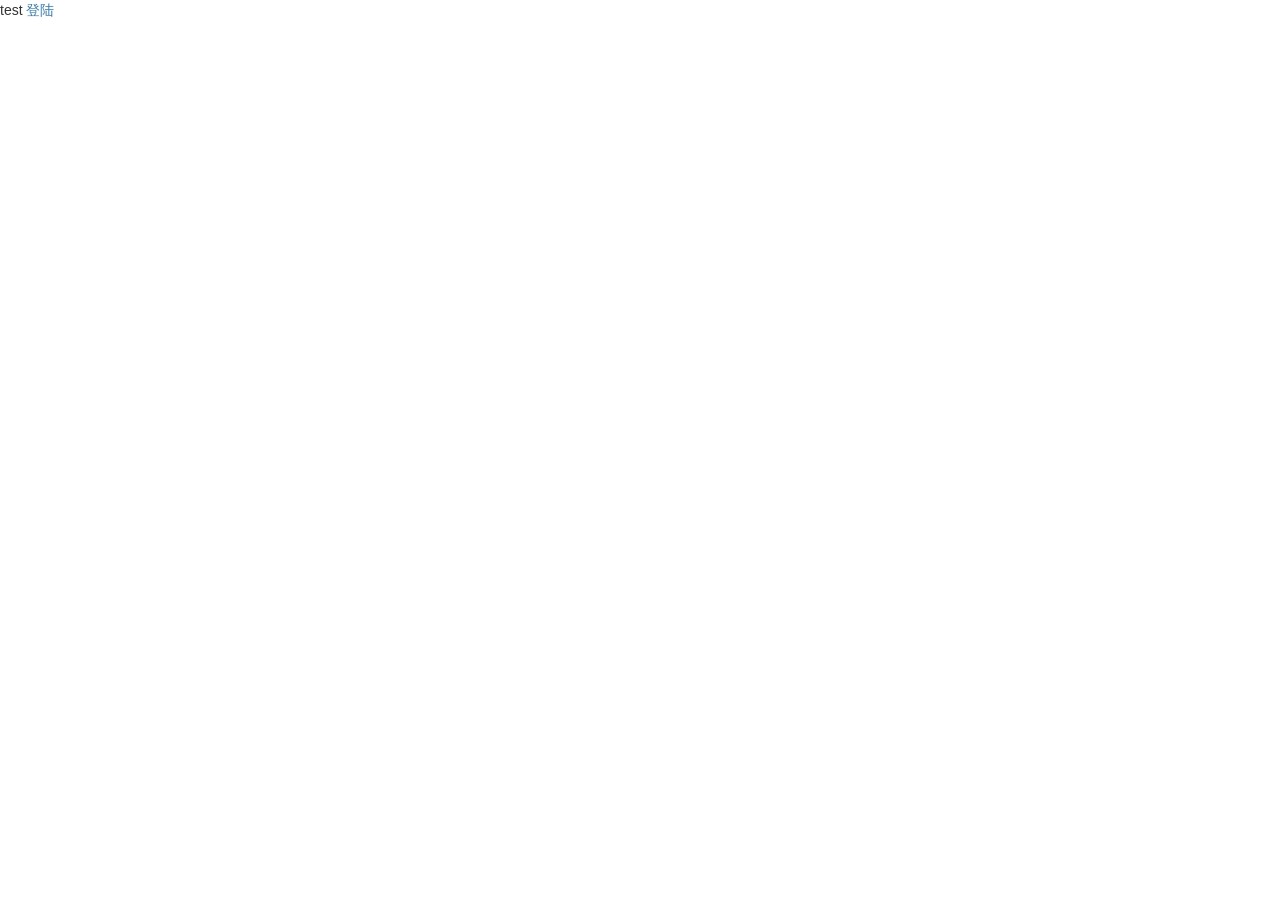
==== src/main/webapp/index.html @ 401f249e "项目前端架构构建完成" ====
<!DOCTYPE html>
<html lang="zh_CN">
<head>
    <meta charset="UTF-8">
    <meta http-equiv="X-UA-Compatible" content="IE=edge,chrome=1" />
    <meta name="viewport" content="width=device-width, initial-scale=1, maximum-scale=1"/>

    <link rel="shortcut icon" type="image/x-icon" href="favicon.ico" />
    <link rel="stylesheet" href="scripts/libs/bootstrap/3.3.5/css/bootstrap.min.css" />
    <link rel="stylesheet" href="styles/common.css" />
    <link rel="stylesheet" href="styles/apps/index.css" />

    <script type="text/javascript" src="scripts/header.js"></script>

    <title>test</title>
</head>
<body>
test
<a href="pages/login.html">登陆</a>

<script type="text/javascript" src="scripts/libs/require/require-2.3.2.min.js" data-main="scripts/apps/index"></script>
</body>
</html>
---- src/main/webapp/styles/common.css ----
@charset "UTF-8";

* {
    margin: 0;
    padding: 0;
}
---- src/main/webapp/styles/apps/index.css ----
@charset "UTF-8";
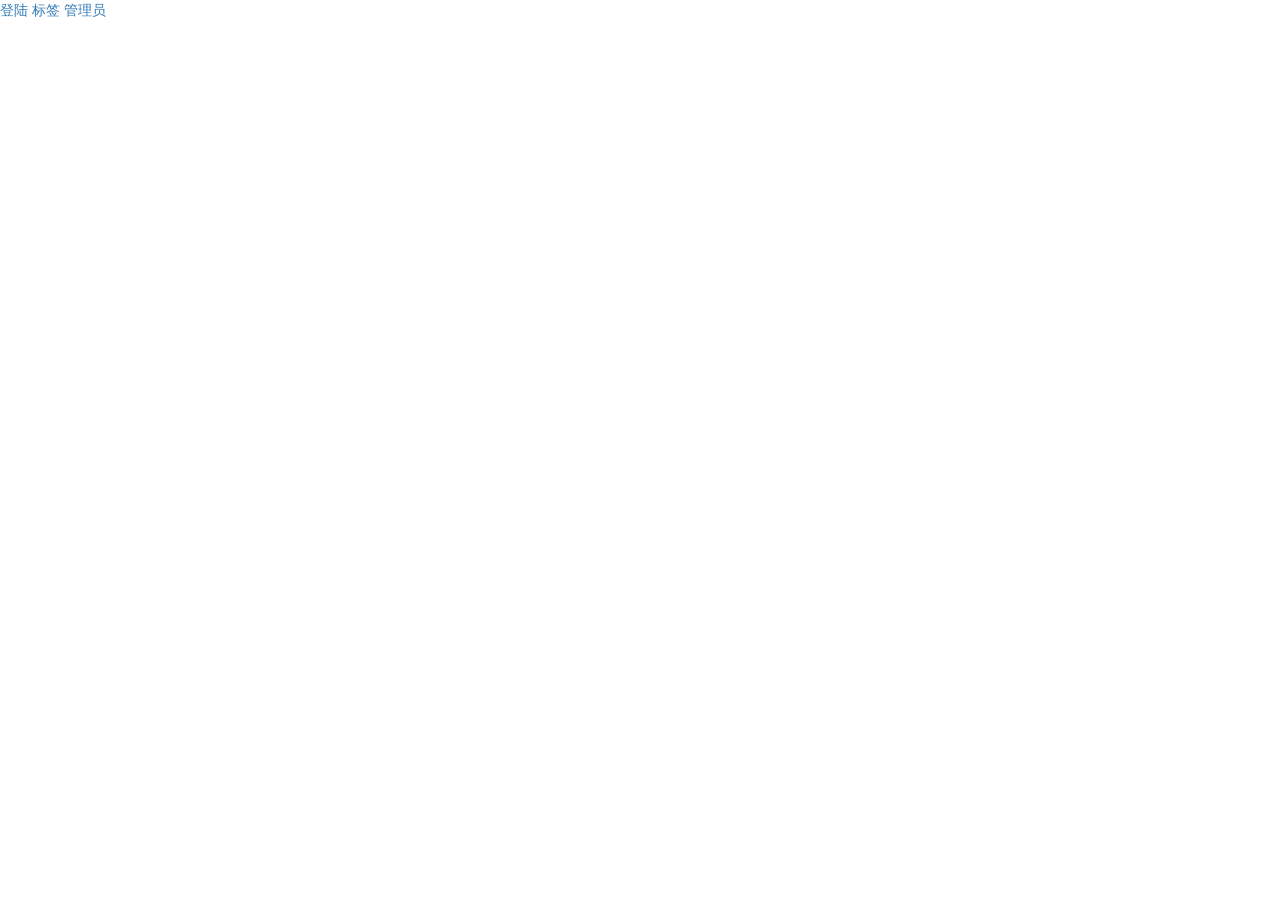
==== commit cc0fbccf: "添加文件测试路径调整" ====
--- a/src/main/webapp/index.html
+++ b/src/main/webapp/index.html
@@ -5,19 +5,20 @@
     <meta http-equiv="X-UA-Compatible" content="IE=edge,chrome=1" />
     <meta name="viewport" content="width=device-width, initial-scale=1, maximum-scale=1"/>
 
-    <link rel="shortcut icon" type="image/x-icon" href="favicon.ico" />
+    <link rel="shortcut icon" type="image/x-icon" href="favicon.ico?v=0.1" />
     <link rel="stylesheet" href="scripts/libs/bootstrap/3.3.5/css/bootstrap.min.css" />
-    <link rel="stylesheet" href="styles/common.css" />
-    <link rel="stylesheet" href="styles/apps/index.css" />
+    <link rel="stylesheet" href="styles/common.css?v=0.1" />
+    <link rel="stylesheet" href="styles/apps/index.css?v=0.1" />
 
-    <script type="text/javascript" src="scripts/header.js"></script>
+    <script type="text/javascript" src="scripts/header.js?v=0.1"></script>
 
-    <title>test</title>
+    <title></title>
 </head>
 <body>
-test
-<a href="pages/login.html">登陆</a>
+<a href="admin/login.html">登陆</a>
+<a href="pages/tags.html">标签</a>
+<a href="admin/">管理员</a>
 
-<script type="text/javascript" src="scripts/libs/require/require-2.3.2.min.js" data-main="scripts/apps/index"></script>
+<script type="text/javascript" src="scripts/libs/require/require-2.3.2.js" data-main="scripts/apps/index"></script>
 </body>
 </html>
